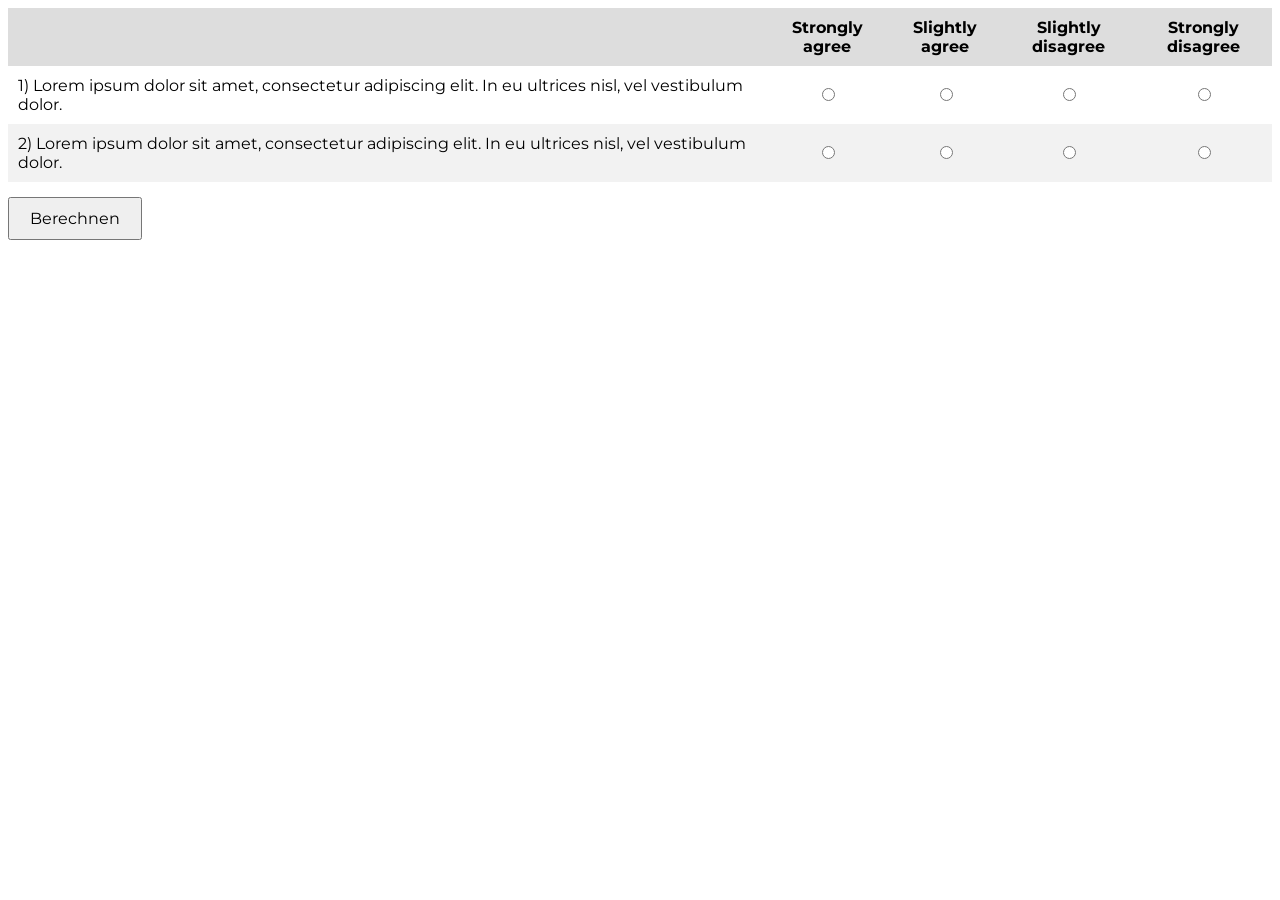
==== beispieltest/index.html @ 2bc10684 "Create Startpage" ====
<!doctype html>
<html lang="en">
  <head>
    <meta charset="UTF-8" />
    <title>WWAGOTests</title>
    <link rel="stylesheet" href="styles.css" />
    <script defer src="script.js"></script>
  </head>
  <body>
    <table>
      <thead>
        <tr>
          <th></th>
          <th>Strongly agree</th>
          <th>Slightly agree</th>
          <th>Slightly disagree</th>
          <th>Strongly disagree</th>
        </tr>
      </thead>
      <tbody id="test"></tbody>
    </table>

    <button onclick="punkteBerechnen()">Berechnen</button>
    <p id="result"></p>
  </body>
</html>
---- beispieltest/styles.css ----
@import "https://fonts.googleapis.com/css?family=Montserrat&display=swap";
* {
  font-family: "Montserrat";
}
table {
  width: 100%;
  border-collapse: collapse;
}
th,
td {
  padding: 10px;
  text-align: center;
}
th:first-child,
td:first-child {
  text-align: left;
  width: 60%;
}
thead {
  background-color: #ddd;
}
tbody tr:nth-child(even) {
  background-color: #f2f2f2;
}
button {
  margin-top: 15px;
  padding: 10px 20px;
  font-size: 16px;
}
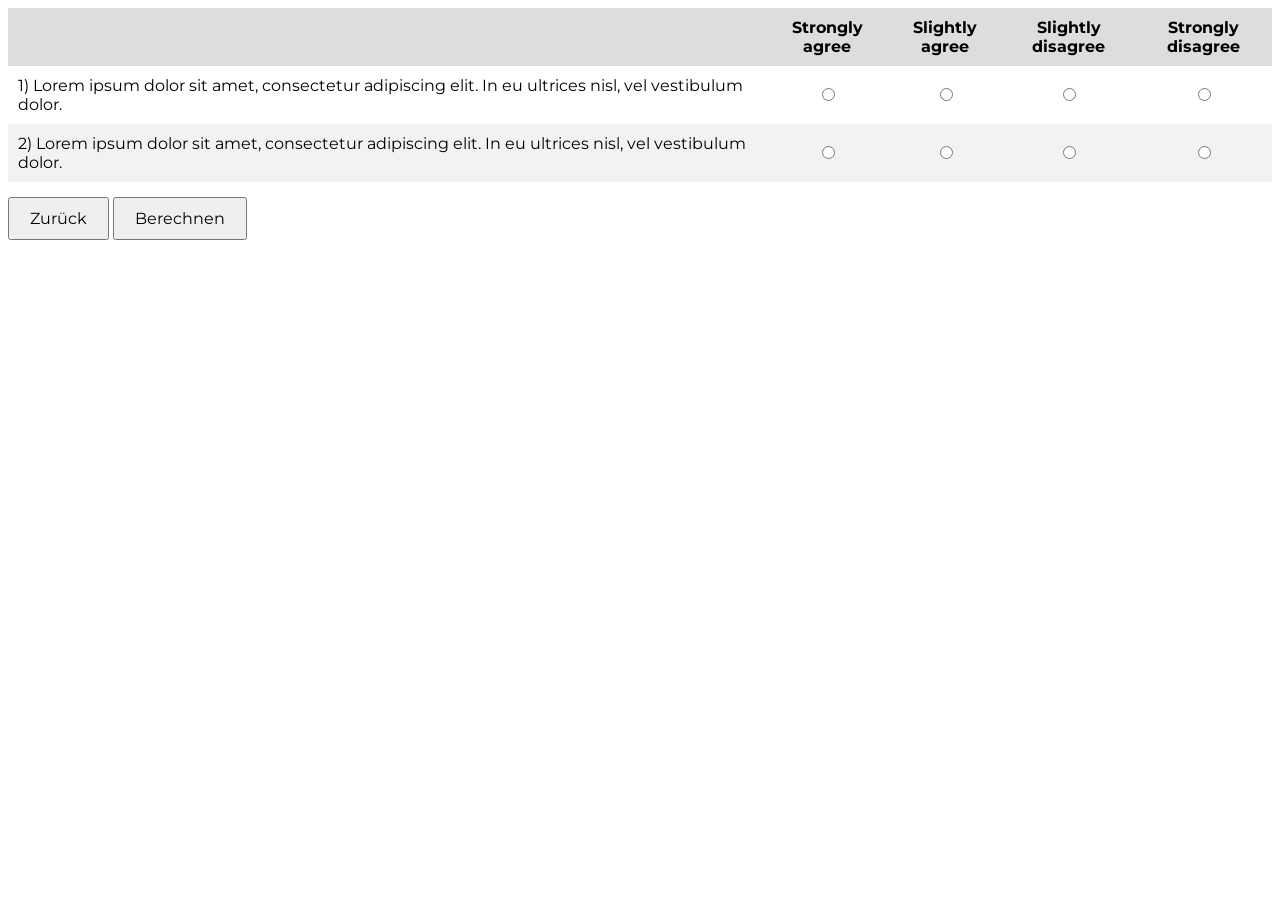
==== commit 482d0766: "Add a back button" ====
--- a/beispieltest/index.html
+++ b/beispieltest/index.html
@@ -19,7 +19,7 @@
       </thead>
       <tbody id="test"></tbody>
     </table>
-
+    <button onclick="window.location.href = '/'">Zurück</button>
     <button onclick="punkteBerechnen()">Berechnen</button>
     <p id="result"></p>
   </body>
